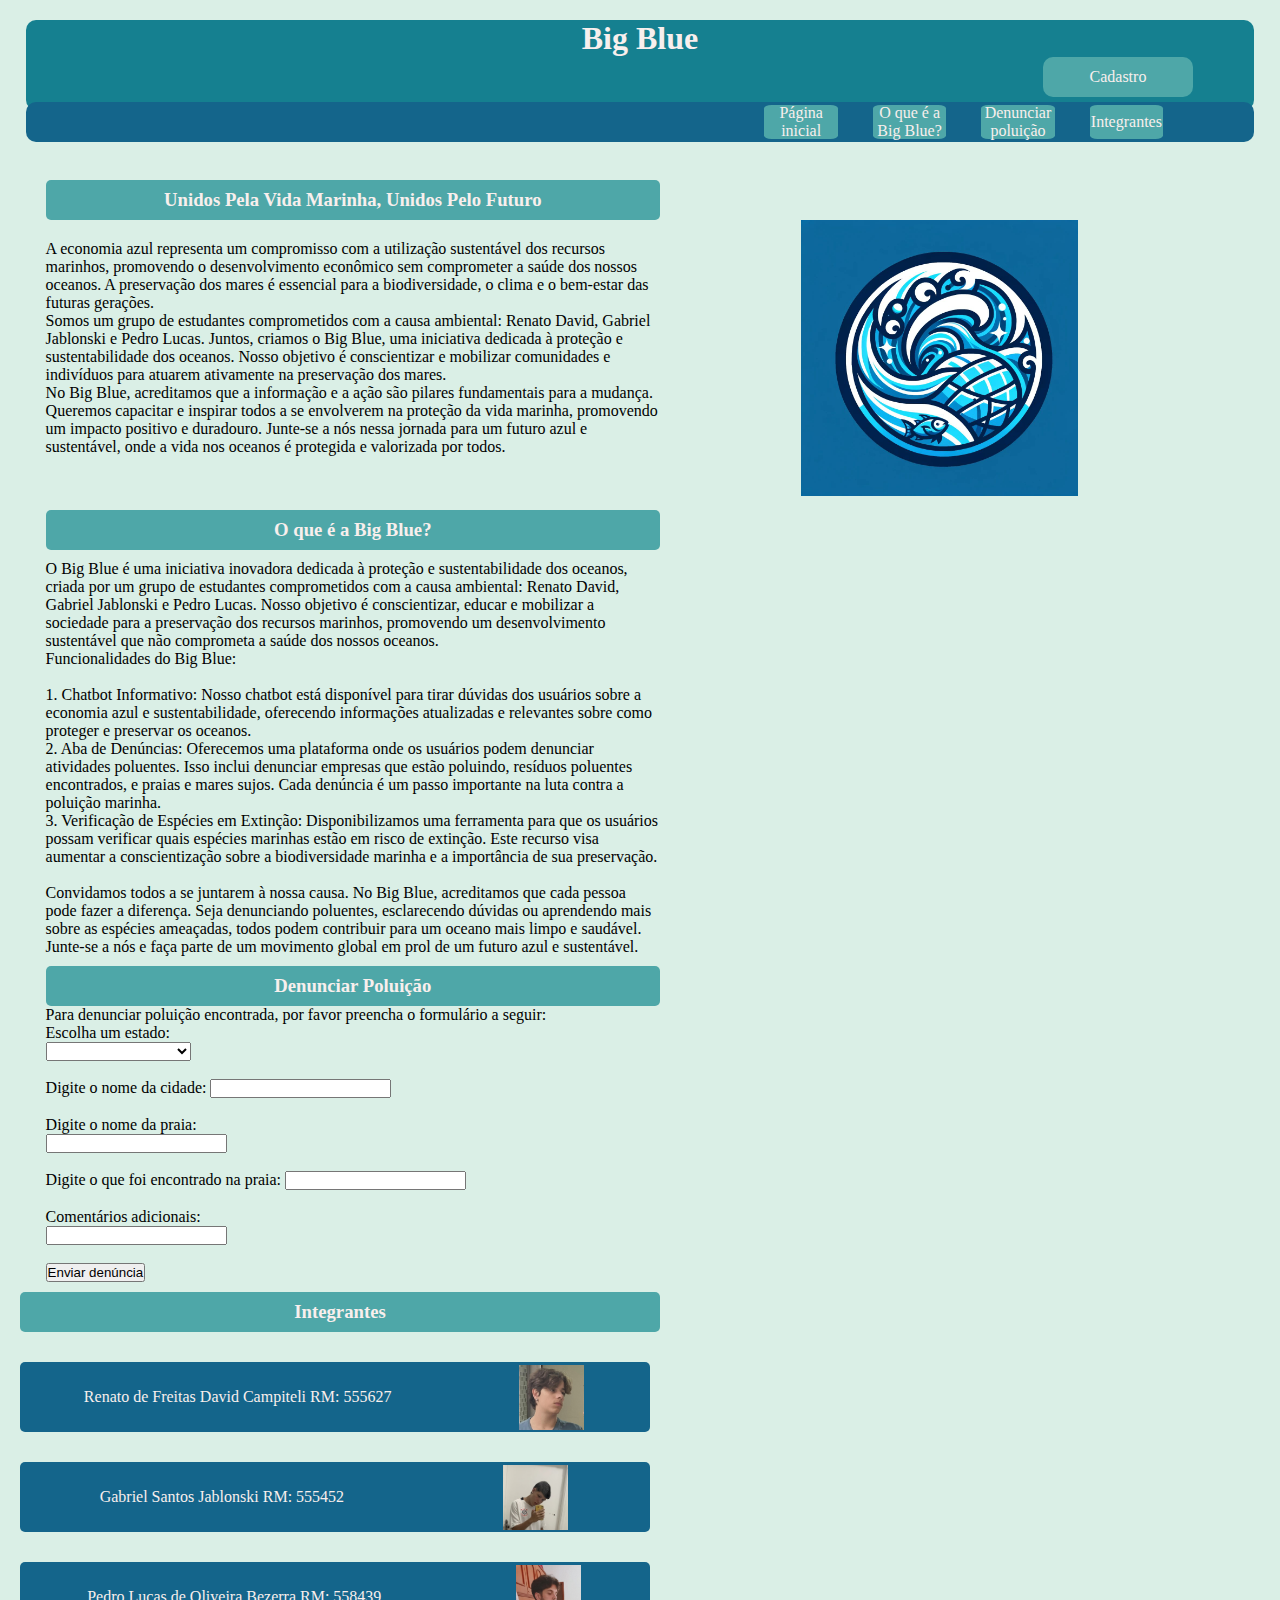
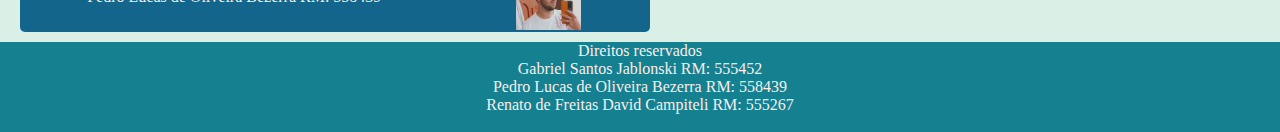
==== index.html @ cccc89f6 "Primeiro commit e atualização do formulário" ====
<!DOCTYPE html>
<html lang="en">
<head>
    <meta charset="UTF-8">
    <meta name="viewport" content="width=device-width, initial-scale=1.0">
    <link rel="stylesheet" href="css/styleGERAL.css">
    <link rel="stylesheet" href="css/styleXS.css">
    <link rel="stylesheet" href="css/styleXL.css">
    <link rel="stylesheet" href="css/styleMD.css">
    <script src="script.js" defer></script> <!-- Adicionado defer para garantir que o script carregue após o HTML -->
    <title>Big Blue</title>
</head>
<body>
    <div id="wrapper">
        <div class="main">
            <header>
                <div class="content">
                    <div class="headerPrincipal">
                        <div class="headerPrincipalEsq"><h1>Big Blue</h1></div>
                        <div class="headerPrincipalDir">
                            <a href="login.html">Cadastro</a>
                        </div>
                    </div>
                </div>
                <nav>
                    <div class="content">
                        <ul>
                            <li><a href="#" onclick="rolarPara('wrapper')">Página inicial</a></li>
                            <li><a href="#" onclick="rolarPara('informacoes')">O que é a Big Blue?</a></li>
                            <li><a href="#" onclick="rolarPara('denuncia')">Denunciar poluição</a></li>
                            <li><a href="#" onclick="rolarPara('integrantes')">Integrantes</a></li>
                        </ul>
                    </div>
                </nav>
            </header>
        </div>
        <section><div class="subtitulo"><h3>Unidos Pela Vida Marinha, Unidos Pelo Futuro</h3></div></section>
        <div class="containerimgtxt">
            <div class="container">
                <article><div class="texto">
                    A economia azul representa um compromisso com a utilização sustentável dos recursos marinhos, promovendo o desenvolvimento econômico sem comprometer a saúde dos nossos oceanos. A preservação dos mares é essencial para a biodiversidade, o clima e o bem-estar das futuras gerações.
                    <br>
                    Somos um grupo de estudantes comprometidos com a causa ambiental: Renato David, Gabriel Jablonski e Pedro Lucas. Juntos, criamos o Big Blue, uma iniciativa dedicada à proteção e sustentabilidade dos oceanos. Nosso objetivo é conscientizar e mobilizar comunidades e indivíduos para atuarem ativamente na preservação dos mares.
                    <br>
                    No Big Blue, acreditamos que a informação e a ação são pilares fundamentais para a mudança. Queremos capacitar e inspirar todos a se envolverem na proteção da vida marinha, promovendo um impacto positivo e duradouro. Junte-se a nós nessa jornada para um futuro azul e sustentável, onde a vida nos oceanos é protegida e valorizada por todos.
                </div></article>
            </div>
            <div class="containerimg"><figure><div class="imagemlogo"><img src="img/WhatsApp Image 2024-05-29 at 12.30.20 PM.jpeg" alt="Logo Big Blue" title="Logo do Big Blue"></div></figure></div>
        </div>
        <section><div class="subtinformacoes"><h3>O que é a Big Blue?</h3></div></section>
        <div class="containerinfo" id="informacoes"> <!-- Adicionado ID aqui -->
            <article><div class="informacoes">
                    O Big Blue é uma iniciativa inovadora dedicada à proteção e sustentabilidade dos oceanos, criada por um grupo de estudantes comprometidos com a causa ambiental: Renato David, Gabriel Jablonski e Pedro Lucas. Nosso objetivo é conscientizar, educar e mobilizar a sociedade para a preservação dos recursos marinhos, promovendo um desenvolvimento sustentável que não comprometa a saúde dos nossos oceanos.
                    <br>
                    Funcionalidades do Big Blue:
                    <br><br>
                    1. Chatbot Informativo: Nosso chatbot está disponível para tirar dúvidas dos usuários sobre a economia azul e sustentabilidade, oferecendo informações atualizadas e relevantes sobre como proteger e preservar os oceanos.
                    <br>
                    2. Aba de Denúncias: Oferecemos uma plataforma onde os usuários podem denunciar atividades poluentes. Isso inclui denunciar empresas que estão poluindo, resíduos poluentes encontrados, e praias e mares sujos. Cada denúncia é um passo importante na luta contra a poluição marinha.
                    <br>
                    3. Verificação de Espécies em Extinção: Disponibilizamos uma ferramenta para que os usuários possam verificar quais espécies marinhas estão em risco de extinção. Este recurso visa aumentar a conscientização sobre a biodiversidade marinha e a importância de sua preservação.
                    <br><br>
                    Convidamos todos a se juntarem à nossa causa. No Big Blue, acreditamos que cada pessoa pode fazer a diferença. Seja denunciando poluentes, esclarecendo dúvidas ou aprendendo mais sobre as espécies ameaçadas, todos podem contribuir para um oceano mais limpo e saudável. Junte-se a nós e faça parte de um movimento global em prol de um futuro azul e sustentável.
            </div></article>
        </div>
        <!-- Adicione IDs semelhantes para as outras seções -->
        <section><div class="subtform" id="denuncia"><h3>Denunciar Poluição</h3></div></section>
        <div class="containerform">
            <form action="">
                <div class="textoform">Para denunciar poluição encontrada, por favor preencha o formulário a seguir: </div>
                <div class="containerinput">
                    <label for="estados">Escolha um estado:</label><br>
                    <select name="estados" id="estados">
                        <option value="Selecionar" disabled selected></option>
                        <option value="AC">Acre</option>
                        <option value="AL">Alagoas</option>
                        <option value="AP">Amapá</option>
                        <option value="AM">Amazonas</option>
                        <option value="BA">Bahia</option>
                        <option value="CE">Ceará</option>
                        <option value="DF">Distrito Federal</option>
                        <option value="ES">Espírito Santo</option>
                        <option value="GO">Goiás</option>
                        <option value="MA">Maranhão</option>
                        <option value="MT">Mato Grosso</option>
                        <option value="MS">Mato Grosso do Sul</option>
                        <option value="MG">Minas Gerais</option>
                        <option value="PA">Pará</option>
                        <option value="PB">Paraíba</option>
                        <option value="PR">Paraná</option>
                        <option value="PE">Pernambuco</option>
                        <option value="PI">Piauí</option>
                        <option value="RJ">Rio de Janeiro</option>
                        <option value="RN">Rio Grande do Norte</option>
                        <option value="RS">Rio Grande do Sul</option>
                        <option value="RO">Rondônia</option>
                        <option value="RR">Roraima</option>
                        <option value="SC">Santa Catarina</option>
                        <option value="SP">São Paulo</option>
                        <option value="SE">Sergipe</option>
                        <option value="TO">Tocantins</option>
                    </select>
                    <br><br>
                    <label for="cidade">Digite o nome da cidade:</label>
                    <input type="text" name="cidade" id="cidade">
                    <br><br>
                    <label for="praia">Digite o nome da praia:</label><br>
                    <input type="text" name="praia" id="praia">
                    <br><br>
                    <label for="denuncia">Digite o que foi encontrado na praia:</label>
                    <input type="text" name="denuncia" id="denuncia">
                    <br><br>
                    <label for="comentarios">Comentários adicionais: </label><br>
                    <input type="text" name="comentarios" id="comentarios">
                    <br><br>
                    <button type="submit">Enviar denúncia</button>
                </div>
            </form>
                </div>
            </form>
        </div>
        <section><div class="subtform" id="integrantes"><h3>Integrantes</h3></div></section>
        <article><div class="containerintegrantes">
            <div class="nomes">
                <div id="nomerenato">Renato de Freitas David Campiteli RM: 555627</div>
                <div id="imagemrenato"><img src="fotos/Foto renato.jpeg" alt="Foto Renato"></div>
            </div>
            <div class="nomes">
                <div id="nomejaba">Gabriel Santos Jablonski RM: 555452</div>
                <div id="imagemjaba"><img src="fotos/Foto Jaba.jpeg" alt="Foto Jaba"></div>
            </div>
            <div class="nomes">
                <div id="nomepedro"> Pedro Lucas de Oliveira Bezerra RM: 558439</div>
                <div id="imagempedro"><img src="fotos/Foto Pedro.jpeg" alt="Foto Pedro"></div>
            </div>
        </div></article>
        <footer>
            <div id="content">
                <div id="informacoesFooter">
                    Direitos reservados <br>
                    Gabriel Santos Jablonski RM: 555452<br>
                    Pedro Lucas de Oliveira Bezerra RM: 558439 <br>
                    Renato de Freitas David Campiteli RM: 555267
                </div>
            </div>
        </footer>
    </div>
</body>
</html>
---- css/styleGERAL.css ----
*{
    margin: 0 auto;
    padding: 0;
}
body{
    background-color:#daefe6 ;
}
.content{
    width: 90%;
}
#wrapper{
    width: 96%;
}
header{
    margin-top: 20px;
    width: 100%;
    background-color: #158090;
    height: 90px;
    border-radius: 10px;
}
#headerPrincipal{
    width: 100%;
    height: 90px;
}
.header{
    width: 50%;
    height: 90px;
    float: left;
    margin: 0;
}
h1{
    color: #f8efed;
}
.headerPrincipalEsq, .headerPrincipalDir{
    display: flex;
    justify-content: flex-start;
    align-items: center;
    align-content: center;
}
.headerPrincipalDir{
    justify-content: flex-end;
}
.headerPrincipalDir a{
    margin: 0;
    text-decoration: none;
    display: flex;
    float: left;
    width: 150px;
    background-color: #4ea7a8;
    margin-left: 5px;
    text-align: center;
    justify-content: center;
    align-items: center;
    height: 40px;
    border-radius: 10px;
}
.headerPrincipalEsq{
    display: flex;
    justify-content: center;
    align-items: center;
    text-align: center;
}
footer{
    margin-top: 10px;
    bottom: 0;
    width: 100%;
    background-color: #158090;
    height: 90px;
}
#informacoesFooter{
    color: #f8efed;
    display: flex;
    text-align: center;
    align-items: center;
    justify-content: center;
}
a{
    text-decoration: none;
    color: #f8efed;
}
nav{
    margin-top: 5px;
    background-color: #14658b;
    height: 40px;
    display: flex;
    justify-content: flex-end;
    align-items: center;
    align-content: center;
    border-radius: 10px;
}

nav ul{
    list-style-type: none;
    margin: 0;
    float: right;
    display: flex;
    justify-content: center;
    align-items: center;
    text-align: center;
}
nav ul li{
    display: flex;
    float: left;
    width: 17%;
    background-color: #4ea7a8;
    margin-left: 5px;
    text-align: center;
    justify-content: center;
    align-items: center;
    height: 34px;
    border-radius: 10%;
}
.texto{
    margin-top: 20px;
}
.subtitulo{
    display: flex;
    margin-top: 70px;
    background-color: #4ea7a8;
    color:#f8efed;
    width:50%;
    margin-left: 20px;
    border-radius: 5px;
    text-align: center;
    height: 40px;
    justify-content: center;
    align-items: center;
}
.container{
    width: 50%;
    margin-left: 20px;
}
.subtinformacoes{
    display: flex;
    margin-top: 90px;
    background-color: #4ea7a8;
    color:#f8efed;
    width:50%;
    margin-left: 20px;
    border-radius: 5px;
    text-align: center;
    height: 40px;
    justify-content: center;
    align-items: center;
    margin-top: 10px;
}
.containerinfo{
    width: 50%;
    margin-left:20px;
    margin-top: 10px ;
}
.containerimgtxt{
    display: flex;
    align-items: flex-start;
}
.containerimg{
    width: 45%;
    margin: 0;
    display: flex;
    justify-content: center;
    align-items: center;
}
.imagemlogo img{
    width: 50%;
    margin-left: 100px;
}
.subtform{
    display: flex;
    margin-top: 90px;
    background-color: #4ea7a8;
    color:#f8efed;
    width:50%;
    margin-left: 20px;
    border-radius: 5px;
    text-align: center;
    height: 40px;
    justify-content: center;
    align-items: center;
    margin-top: 10px;
}
.containerform{
    margin-left: 20px;
}
.containerintegrantes{
    margin-left: 20px;
}
.nomes{
    display: flex;
    margin-top: 90px;
    background-color:#14658b;
    color:#f8efed;
    width:50%;
    height: 70px;
    margin-left: 0px;
    border-radius: 5px;
    text-align: center;
    justify-content: center;
    align-items: center;
    margin-top: 30px;
}

#imagemrenato img{
    width: 65px;
    height: 65px;
    margin-top: 5px;
    margin-right: 2px;
}
#imagempedro img{
    width: 65px;
    height: 65px;
    margin-top: 5px;
    margin-right: 2px;
}
#imagemjaba img{
    width: 65px;
    height: 65px;
    margin-top: 5px;
    margin-right: 2px;
}
nav ul li:hover{
    background-color:#14658b;
}
a:hover{
    background-color: #14658b;
}
.containertexto{
    margin-top: 50px;
    display: flex;
    text-align: center;
    background-color:#14658b;
    width: 70%;
    height: 60px;
    border-radius: 5px;
    color: #daefe6;
}
.containerquadro{
    margin-top: 30px;
    width: 250px;
    background-color: #4ea7a8;
    display: flex;
    align-items: center;
    justify-content: center;
    text-align: center;
    height: 320px;
}
.quadro{
    color: #daefe6;
}
h2{
    color: #daefe6;
}
---- css/styleXS.css ----
@media(max-width:479.98px){
    .headerPrincipal{
        height: 70px;
    }
    header{
        height: 70px;
    }
    .content{
        width: 98%;
    }
    nav ul li{
        height: 36px;
        width: 19.4%;
        margin-left: 2px;
    }
    .headerPrincipalDir a{
        margin: 0;
        text-decoration: none;
        display: flex;
        float: left;
        width: 100px;
        background-color: #4ea7a8;
        margin-left: 5px;
        text-align: center;
        justify-content: center;
        align-items: center;
        height: 30px;
        border-radius: 10px;
    }
    .subtitulo{
        display: flex;
        margin-top: 70px;
        background-color: #4ea7a8;
        color:#f8efed;
        width:50%;
        margin-left: 20px;
        border-radius: 5px;
        text-align: center;
        height: 65px;
        justify-content: center;
        align-items: center;
    }
    .imagemlogo img{
        width: 70%;
        margin-left: 40px;
    }
    .containerquadro{
        width: 50%;
    }
    .containertexto{
        height: 90px;
    }
}
---- css/styleXL.css ----
@media(min-width: 991.99px){
    header{
        height: 90px;
    }
}
---- css/styleMD.css ----
@media(min-width: 479.99px) and (max-width: 991.98px){
    header{
        height: 80px;
    }
}
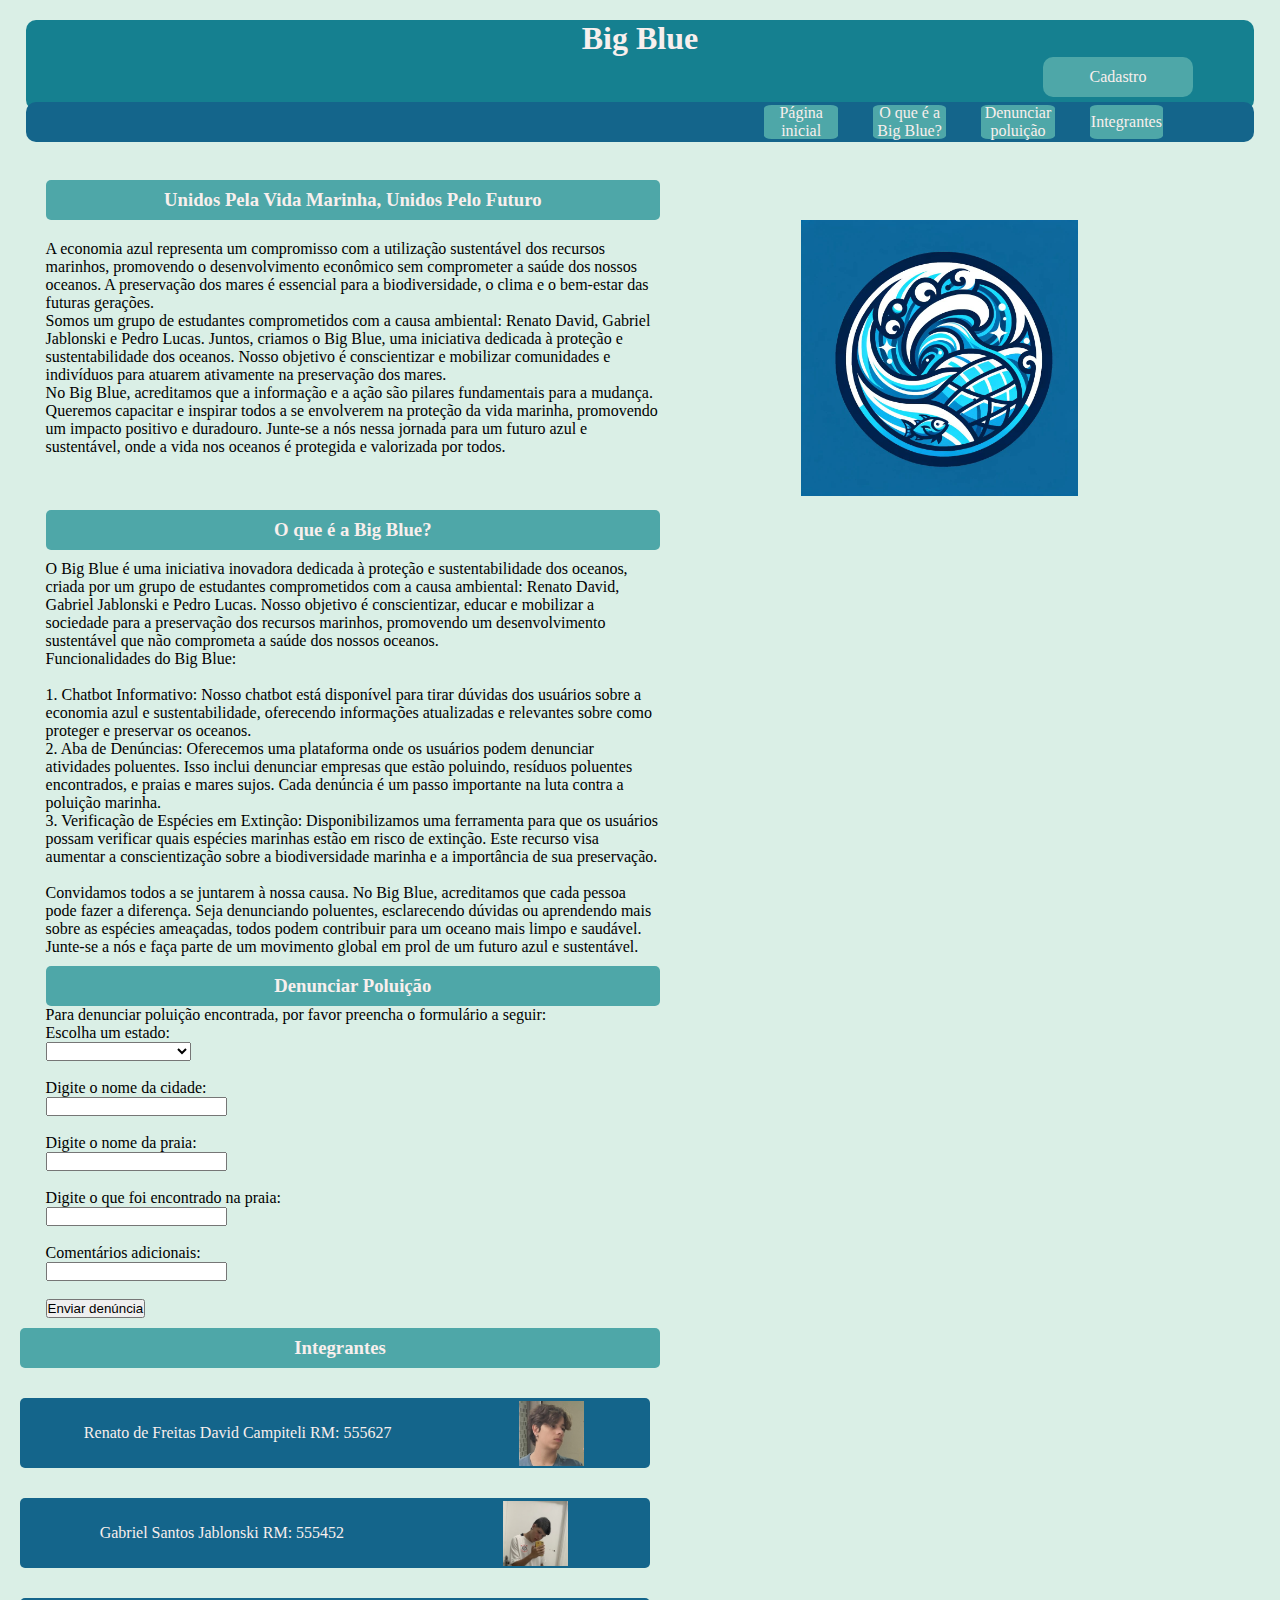
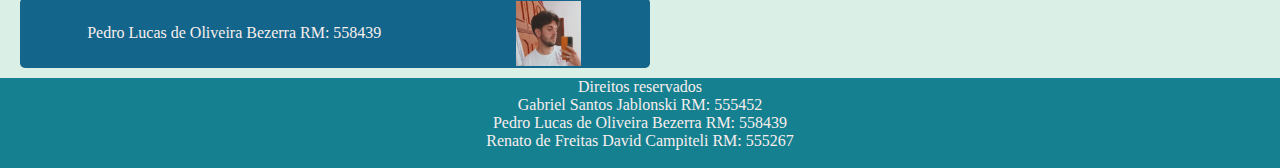
==== commit 3a1a5424: "Melhoria formulário" ====
--- a/index.html
+++ b/index.html
@@ -101,13 +101,13 @@
                         <option value="TO">Tocantins</option>
                     </select>
                     <br><br>
-                    <label for="cidade">Digite o nome da cidade:</label>
+                    <label for="cidade">Digite o nome da cidade:</label><br>
                     <input type="text" name="cidade" id="cidade">
                     <br><br>
                     <label for="praia">Digite o nome da praia:</label><br>
                     <input type="text" name="praia" id="praia">
                     <br><br>
-                    <label for="denuncia">Digite o que foi encontrado na praia:</label>
+                    <label for="denuncia">Digite o que foi encontrado na praia:</label><br>
                     <input type="text" name="denuncia" id="denuncia">
                     <br><br>
                     <label for="comentarios">Comentários adicionais: </label><br>
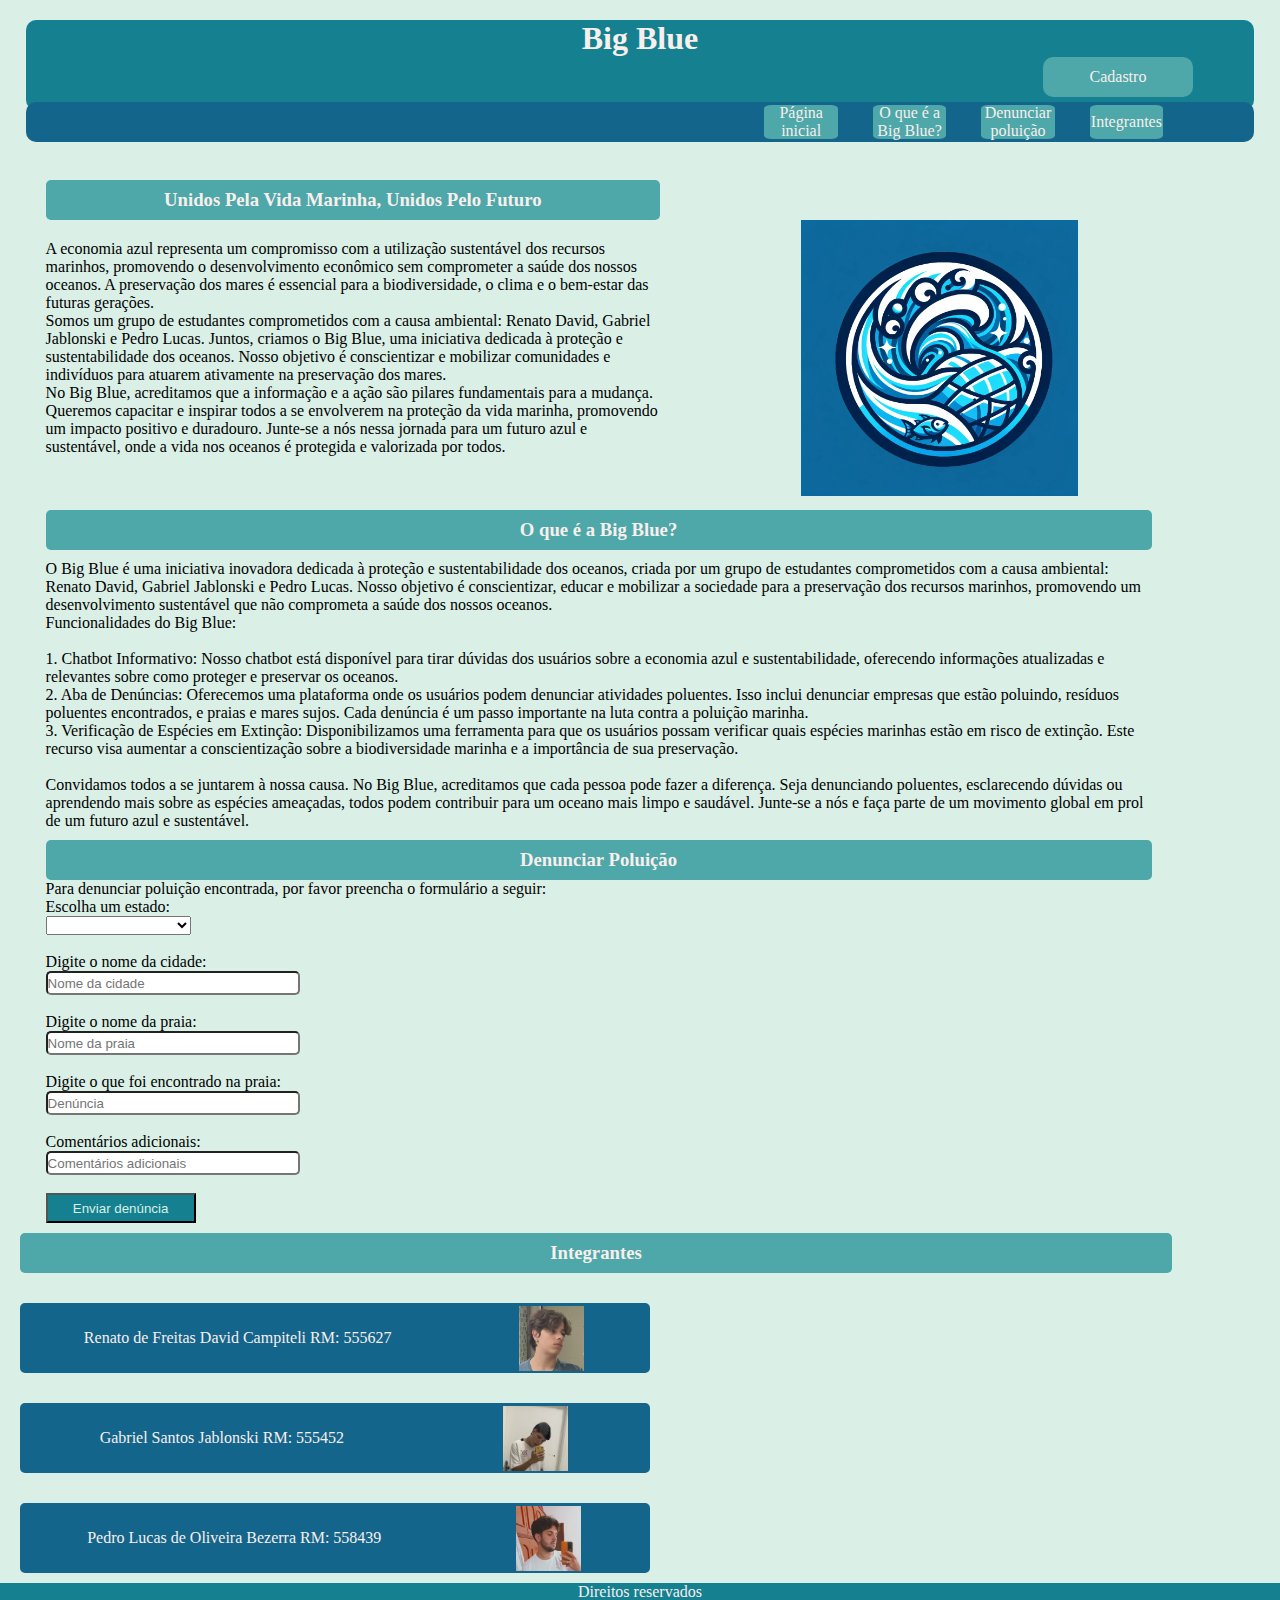
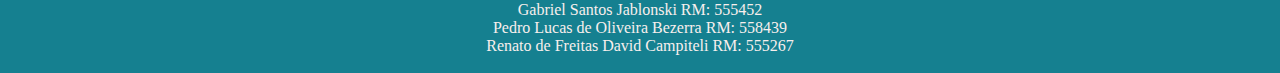
==== commit 764c9beb: "Espaçamento do texto, formulário" ====
--- a/index.html
+++ b/index.html
@@ -102,16 +102,16 @@
                     </select>
                     <br><br>
                     <label for="cidade">Digite o nome da cidade:</label><br>
-                    <input type="text" name="cidade" id="cidade">
+                    <input type="text" name="cidade" id="cidade" placeholder="Nome da cidade">
                     <br><br>
                     <label for="praia">Digite o nome da praia:</label><br>
-                    <input type="text" name="praia" id="praia">
+                    <input type="text" name="praia" id="praia" placeholder="Nome da praia">
                     <br><br>
                     <label for="denuncia">Digite o que foi encontrado na praia:</label><br>
-                    <input type="text" name="denuncia" id="denuncia">
+                    <input type="text" name="denuncia" id="denuncia" placeholder="Denúncia">
                     <br><br>
                     <label for="comentarios">Comentários adicionais: </label><br>
-                    <input type="text" name="comentarios" id="comentarios">
+                    <input type="text" name="comentarios" id="comentarios" placeholder="Comentários adicionais">
                     <br><br>
                     <button type="submit">Enviar denúncia</button>
                 </div>
--- a/css/styleGERAL.css
+++ b/css/styleGERAL.css
@@ -4,6 +4,7 @@
 }
 body{
     background-color:#daefe6 ;
+    font-family: 'Times New Roman', Times, serif;
 }
 .content{
     width: 90%;
@@ -135,7 +136,7 @@
     margin-top: 90px;
     background-color: #4ea7a8;
     color:#f8efed;
-    width:50%;
+    width:90%;
     margin-left: 20px;
     border-radius: 5px;
     text-align: center;
@@ -145,7 +146,7 @@
     margin-top: 10px;
 }
 .containerinfo{
-    width: 50%;
+    width: 90%;
     margin-left:20px;
     margin-top: 10px ;
 }
@@ -169,7 +170,7 @@
     margin-top: 90px;
     background-color: #4ea7a8;
     color:#f8efed;
-    width:50%;
+    width:90%;
     margin-left: 20px;
     border-radius: 5px;
     text-align: center;
@@ -227,25 +228,38 @@
     margin-top: 50px;
     display: flex;
     text-align: center;
-    background-color:#14658b;
-    width: 70%;
+    width: 90%;
     height: 60px;
     border-radius: 5px;
-    color: #daefe6;
 }
 .containerquadro{
     margin-top: 30px;
-    width: 250px;
-    background-color: #4ea7a8;
-    display: flex;
-    align-items: center;
-    justify-content: center;
-    text-align: center;
-    height: 320px;
+    width: 300px;
+    background-color: #4ea7a8;
+    display: flex;
+    align-items: center;
+    justify-content: center;
+    text-align: center;
+    height: 340px;
 }
 .quadro{
     color: #daefe6;
 }
 h2{
     color: #daefe6;
+}
+input{
+    border-radius: 5px;
+    width: 250px;
+    height: 20px;
+}
+button{
+    width: 150px;
+    height: 30px;
+    background-color: #158090;
+    color: #daefe6;
+}
+button:hover{
+    background-color: #4ea7a8;
+    color: black;
 }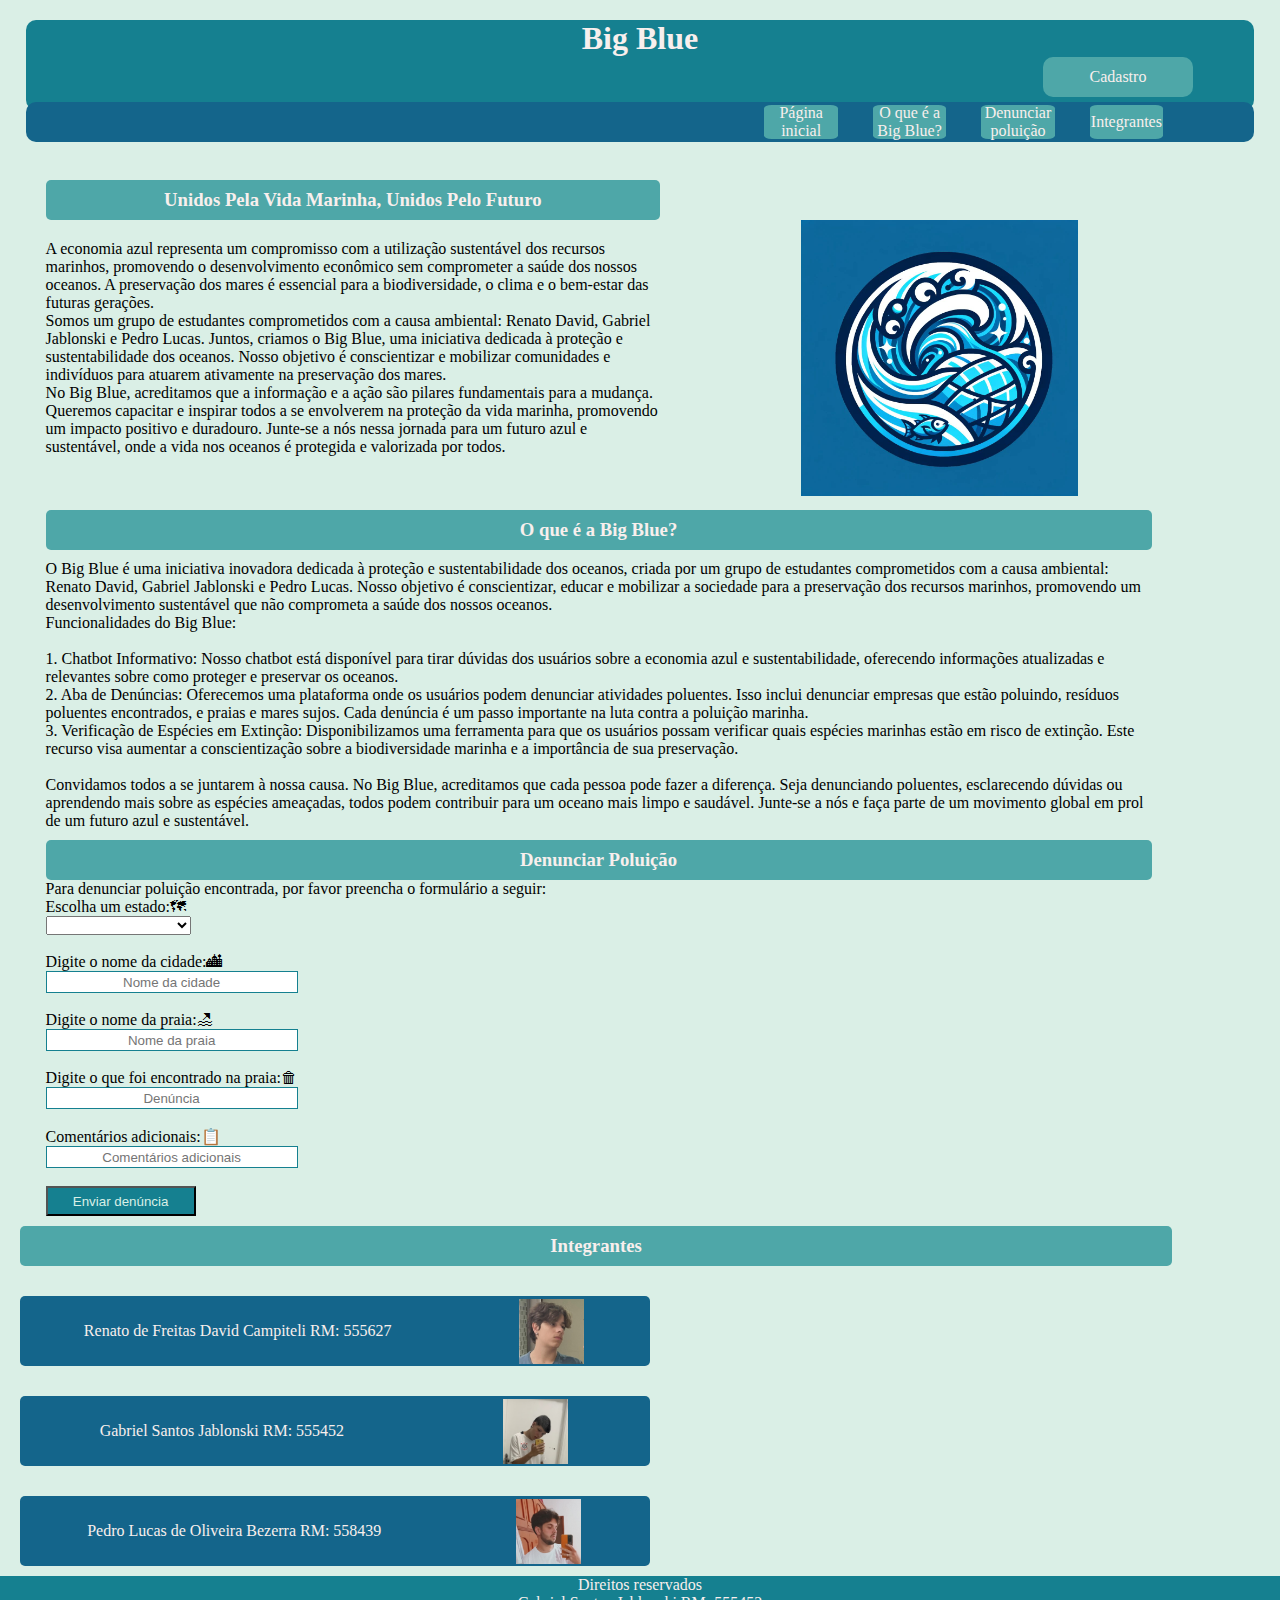
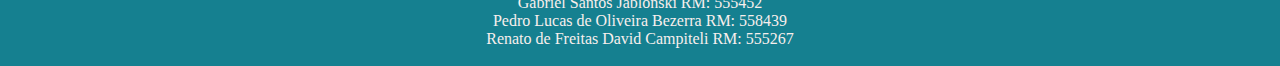
==== commit 2a805e6c: "Alterações finais" ====
--- a/index.html
+++ b/index.html
@@ -69,7 +69,7 @@
             <form action="">
                 <div class="textoform">Para denunciar poluição encontrada, por favor preencha o formulário a seguir: </div>
                 <div class="containerinput">
-                    <label for="estados">Escolha um estado:</label><br>
+                    <label for="estados">Escolha um estado:🗺</label><br>
                     <select name="estados" id="estados">
                         <option value="Selecionar" disabled selected></option>
                         <option value="AC">Acre</option>
@@ -101,16 +101,16 @@
                         <option value="TO">Tocantins</option>
                     </select>
                     <br><br>
-                    <label for="cidade">Digite o nome da cidade:</label><br>
+                    <label for="cidade">Digite o nome da cidade:🏙</label><br>
                     <input type="text" name="cidade" id="cidade" placeholder="Nome da cidade">
                     <br><br>
-                    <label for="praia">Digite o nome da praia:</label><br>
+                    <label for="praia">Digite o nome da praia:🏖</label><br>
                     <input type="text" name="praia" id="praia" placeholder="Nome da praia">
                     <br><br>
-                    <label for="denuncia">Digite o que foi encontrado na praia:</label><br>
+                    <label for="denuncia">Digite o que foi encontrado na praia:🗑</label><br>
                     <input type="text" name="denuncia" id="denuncia" placeholder="Denúncia">
                     <br><br>
-                    <label for="comentarios">Comentários adicionais: </label><br>
+                    <label for="comentarios">Comentários adicionais:📋 </label><br>
                     <input type="text" name="comentarios" id="comentarios" placeholder="Comentários adicionais">
                     <br><br>
                     <button type="submit">Enviar denúncia</button>
--- a/css/styleGERAL.css
+++ b/css/styleGERAL.css
@@ -249,9 +249,11 @@
     color: #daefe6;
 }
 input{
-    border-radius: 5px;
+    border-radius: 0px;
     width: 250px;
     height: 20px;
+    border: 1px solid #158090;
+    text-align: center;
 }
 button{
     width: 150px;
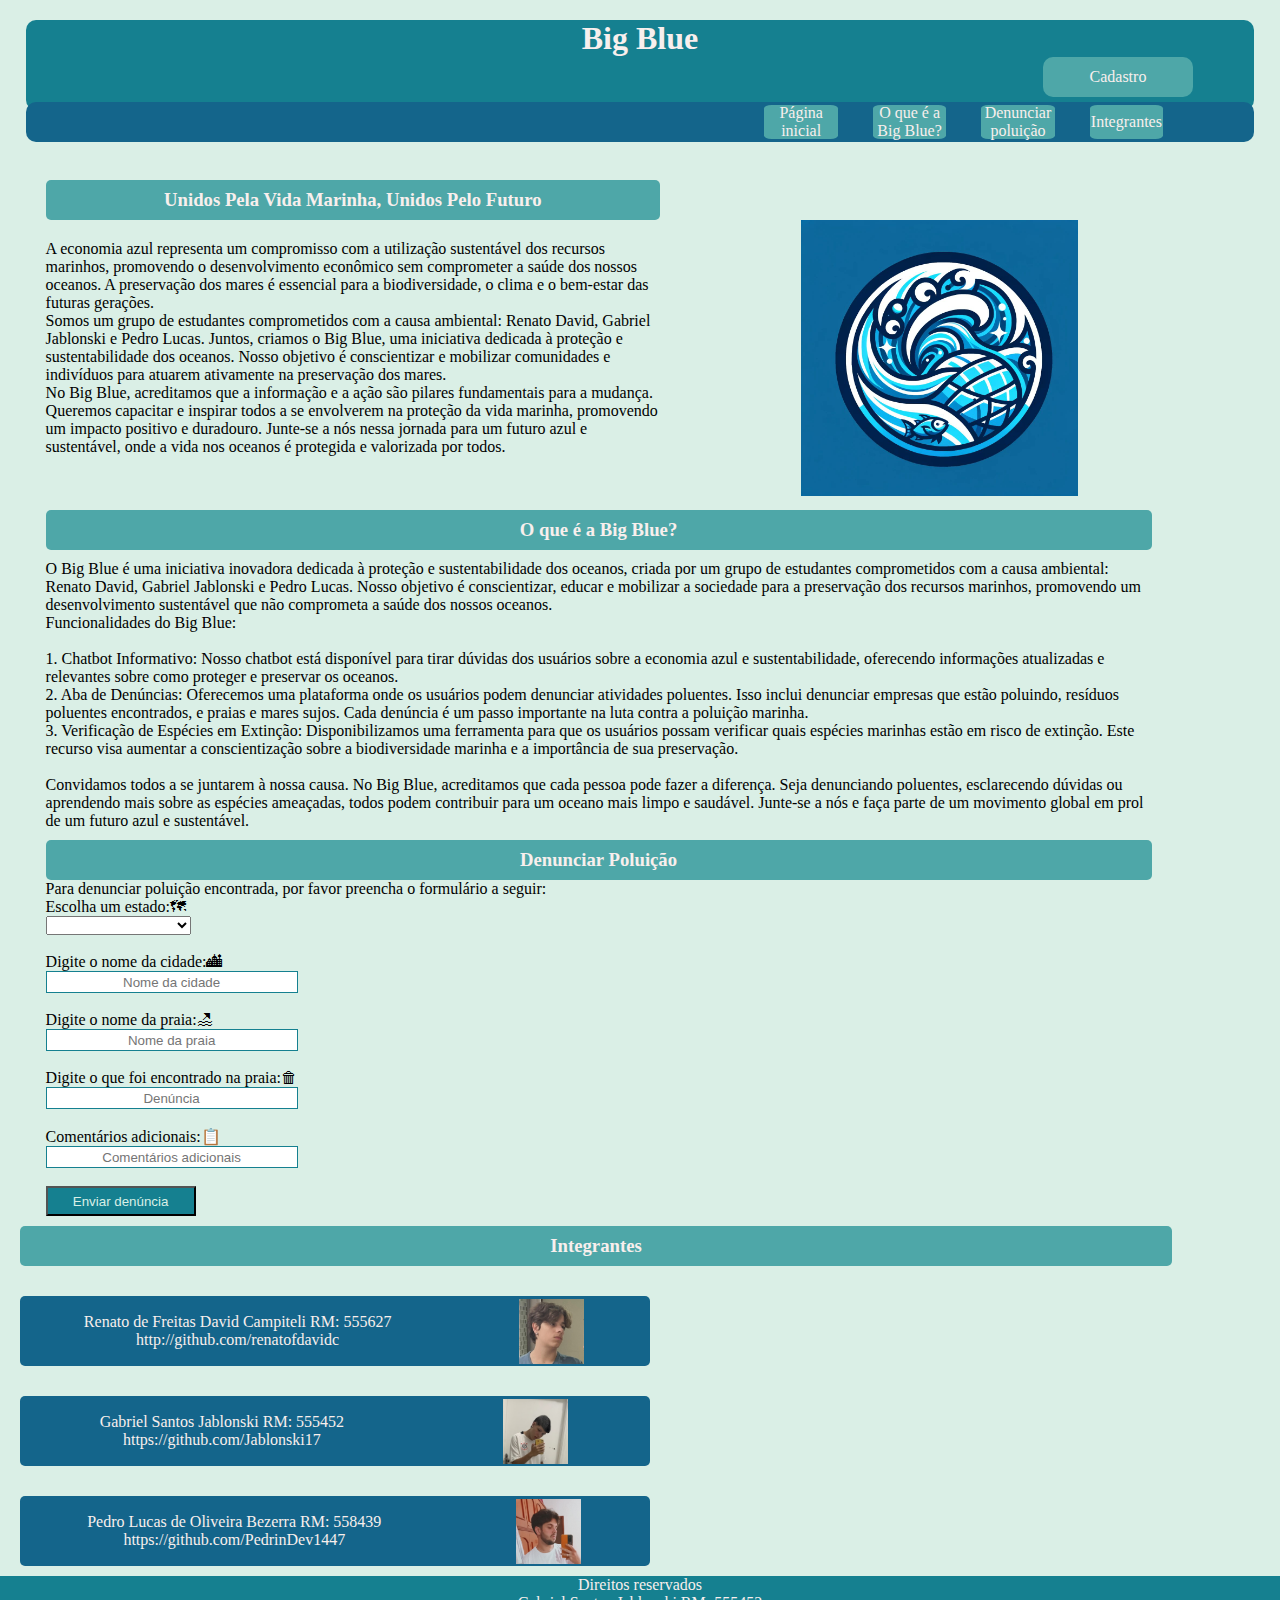
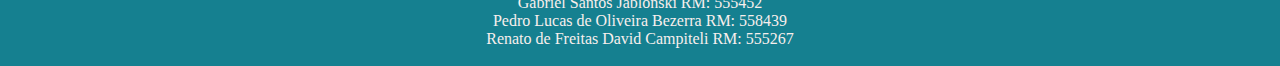
==== commit 56a77cb4: "links github" ====
--- a/index.html
+++ b/index.html
@@ -122,15 +122,15 @@
         <section><div class="subtform" id="integrantes"><h3>Integrantes</h3></div></section>
         <article><div class="containerintegrantes">
             <div class="nomes">
-                <div id="nomerenato">Renato de Freitas David Campiteli RM: 555627</div>
+                <div id="nomerenato">Renato de Freitas David Campiteli RM: 555627 <br> http://github.com/renatofdavidc</div>
                 <div id="imagemrenato"><img src="fotos/Foto renato.jpeg" alt="Foto Renato"></div>
             </div>
             <div class="nomes">
-                <div id="nomejaba">Gabriel Santos Jablonski RM: 555452</div>
+                <div id="nomejaba">Gabriel Santos Jablonski RM: 555452 <br>https://github.com/Jablonski17</div>
                 <div id="imagemjaba"><img src="fotos/Foto Jaba.jpeg" alt="Foto Jaba"></div>
             </div>
             <div class="nomes">
-                <div id="nomepedro"> Pedro Lucas de Oliveira Bezerra RM: 558439</div>
+                <div id="nomepedro"> Pedro Lucas de Oliveira Bezerra RM: 558439 <br>https://github.com/PedrinDev1447</div>
                 <div id="imagempedro"><img src="fotos/Foto Pedro.jpeg" alt="Foto Pedro"></div>
             </div>
         </div></article>
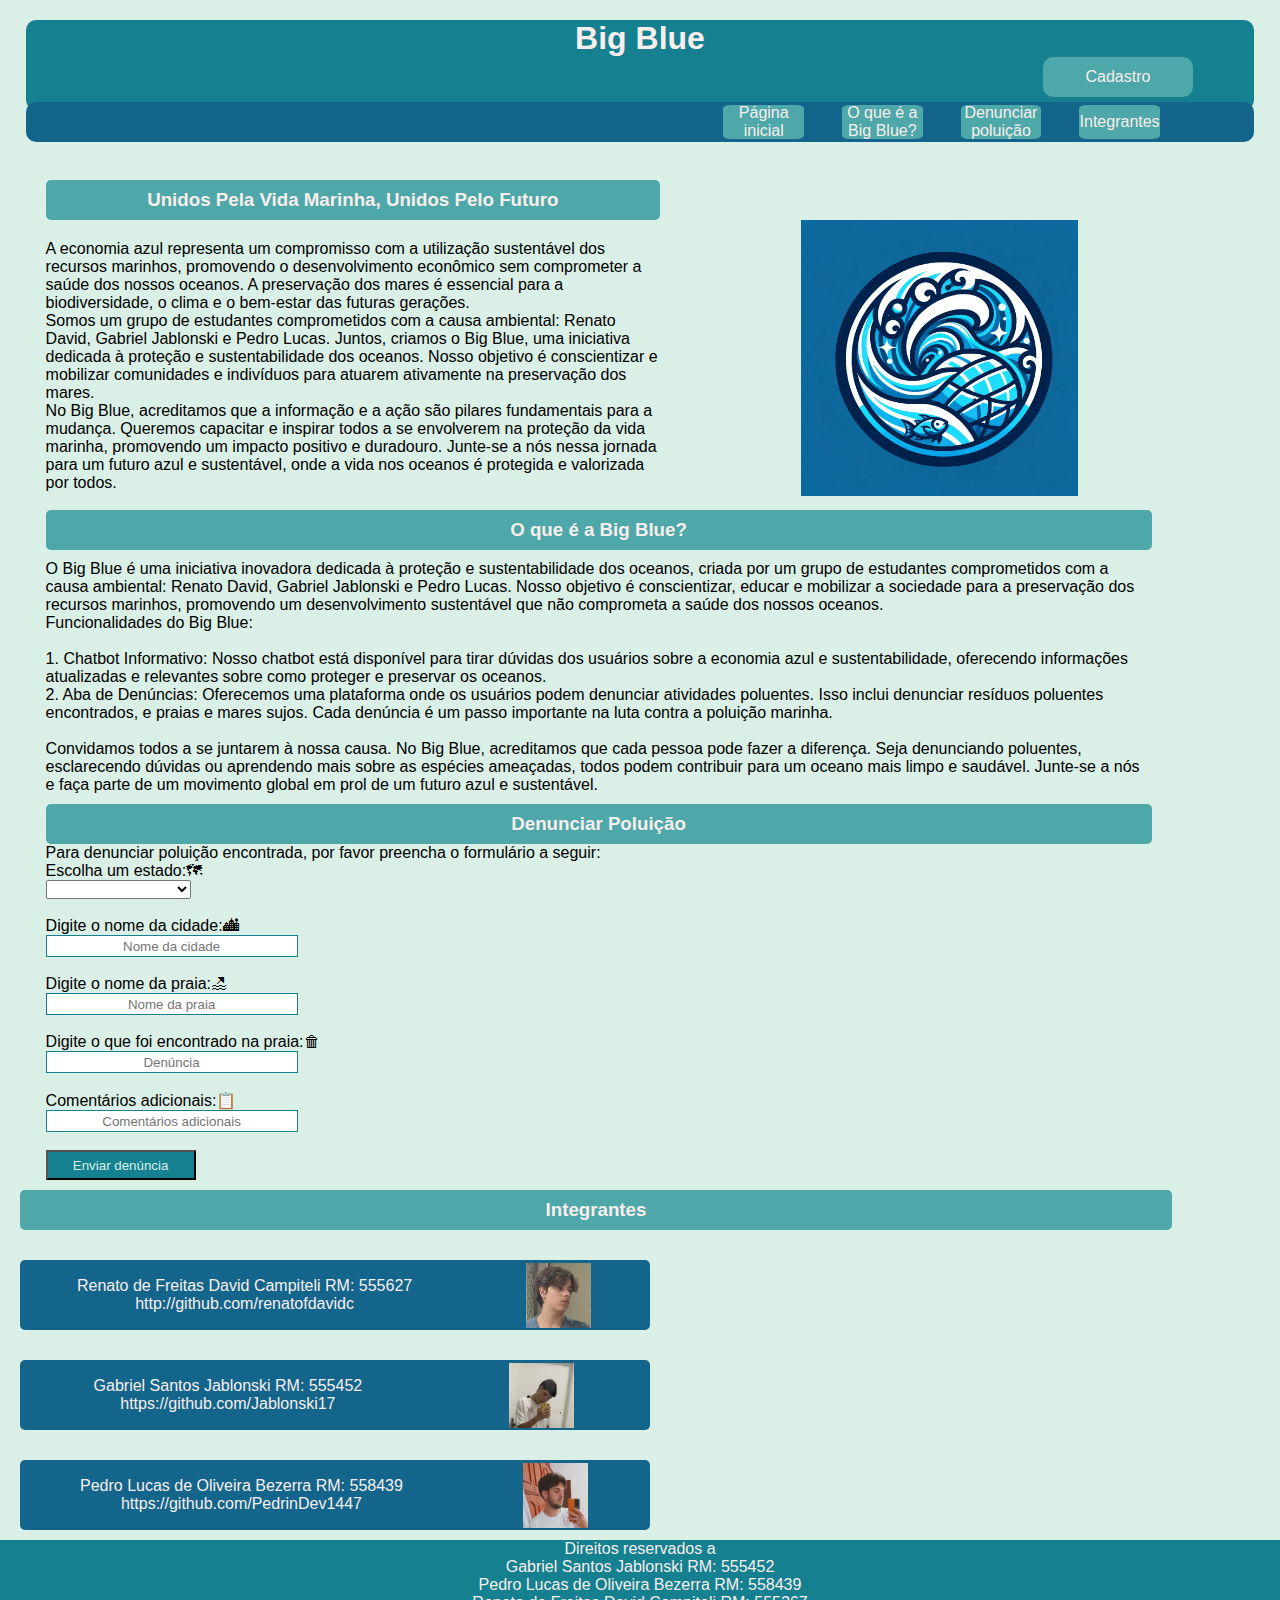
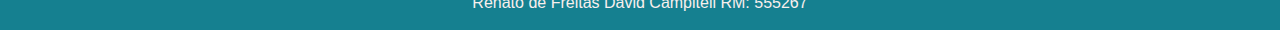
==== commit ea1329ac: "Mudança de fonte e texto, último commit" ====
--- a/index.html
+++ b/index.html
@@ -56,9 +56,7 @@
                     <br><br>
                     1. Chatbot Informativo: Nosso chatbot está disponível para tirar dúvidas dos usuários sobre a economia azul e sustentabilidade, oferecendo informações atualizadas e relevantes sobre como proteger e preservar os oceanos.
                     <br>
-                    2. Aba de Denúncias: Oferecemos uma plataforma onde os usuários podem denunciar atividades poluentes. Isso inclui denunciar empresas que estão poluindo, resíduos poluentes encontrados, e praias e mares sujos. Cada denúncia é um passo importante na luta contra a poluição marinha.
-                    <br>
-                    3. Verificação de Espécies em Extinção: Disponibilizamos uma ferramenta para que os usuários possam verificar quais espécies marinhas estão em risco de extinção. Este recurso visa aumentar a conscientização sobre a biodiversidade marinha e a importância de sua preservação.
+                    2. Aba de Denúncias: Oferecemos uma plataforma onde os usuários podem denunciar atividades poluentes. Isso inclui denunciar resíduos poluentes encontrados, e praias e mares sujos. Cada denúncia é um passo importante na luta contra a poluição marinha.
                     <br><br>
                     Convidamos todos a se juntarem à nossa causa. No Big Blue, acreditamos que cada pessoa pode fazer a diferença. Seja denunciando poluentes, esclarecendo dúvidas ou aprendendo mais sobre as espécies ameaçadas, todos podem contribuir para um oceano mais limpo e saudável. Junte-se a nós e faça parte de um movimento global em prol de um futuro azul e sustentável.
             </div></article>
@@ -137,7 +135,7 @@
         <footer>
             <div id="content">
                 <div id="informacoesFooter">
-                    Direitos reservados <br>
+                    Direitos reservados a<br>
                     Gabriel Santos Jablonski RM: 555452<br>
                     Pedro Lucas de Oliveira Bezerra RM: 558439 <br>
                     Renato de Freitas David Campiteli RM: 555267
--- a/css/styleGERAL.css
+++ b/css/styleGERAL.css
@@ -4,7 +4,7 @@
 }
 body{
     background-color:#daefe6 ;
-    font-family: 'Times New Roman', Times, serif;
+    font-family:Arial, Helvetica, sans-serif;
 }
 .content{
     width: 90%;
--- a/css/styleXS.css
+++ b/css/styleXS.css
@@ -45,9 +45,15 @@
         margin-left: 40px;
     }
     .containerquadro{
-        width: 50%;
+        width: 70%;
     }
     .containertexto{
         height: 90px;
     }
+    .nomes{
+        width: 80%;
+    }
+    .containerintegrantes{
+        width: 100%;
+    }
 }